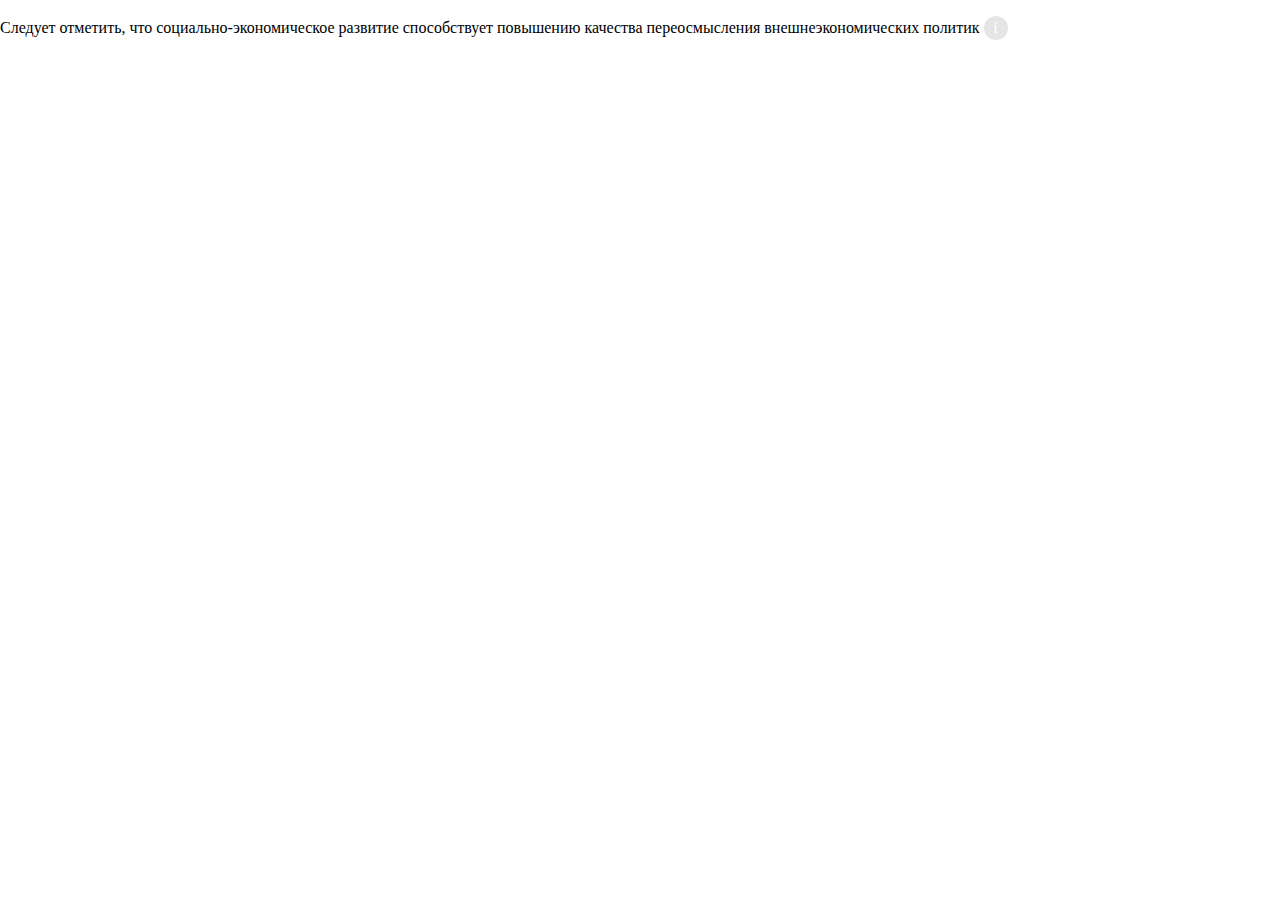
==== tooltip/index.html @ 1434a118 "tooltip added" ====
<!DOCTYPE html>
<html lang="ru">
<head>
<meta charset="utf-8" />
<title>Тултип</title>
<link rel="stylesheet" href="css/style.css">
</head>
<body>
  <div>
    <p>
      Следует отметить, что социально-экономическое
      развитие способствует повышению качества переосмысления
      внешнеэкономических политик
      <span class="tooltip">
        <span class="tooltip__symbol">i</span>
        <span class="tooltip__popup">
          Глава 2, страница 176, абзац 3, строка 176543
        </span>
      </span>
    </p>
  </div>
</body>
</html>
---- tooltip/css/style.css ----
body {
  margin: 0;
  padding: 0;
  width: 100vw;
}

.tooltip {
  position: relative;
}

.tooltip__symbol {
  display: inline-block;
  width: 24px;
  height: 24px;
  color: #fff;
  line-height: 24px;
  text-align: center;
  background-color: #e5e5e5;
  border-radius: 50%;
}

.tooltip__popup {
  position: absolute;
  top: 0;
  left: 50%;
  visibility: hidden;
  display: block;
  padding: 10px 15px;
  max-width: 200px;
  color: white;
  text-align: center;
  background-color: #666;
  opacity: 0;
  transform: translate(-50%, -110%);
  transition: opacity .3s ease-in-out, visibility .6s;
}

.tooltip__symbol:hover + .tooltip__popup {
  visibility: visible;
  opacity: 1;
}
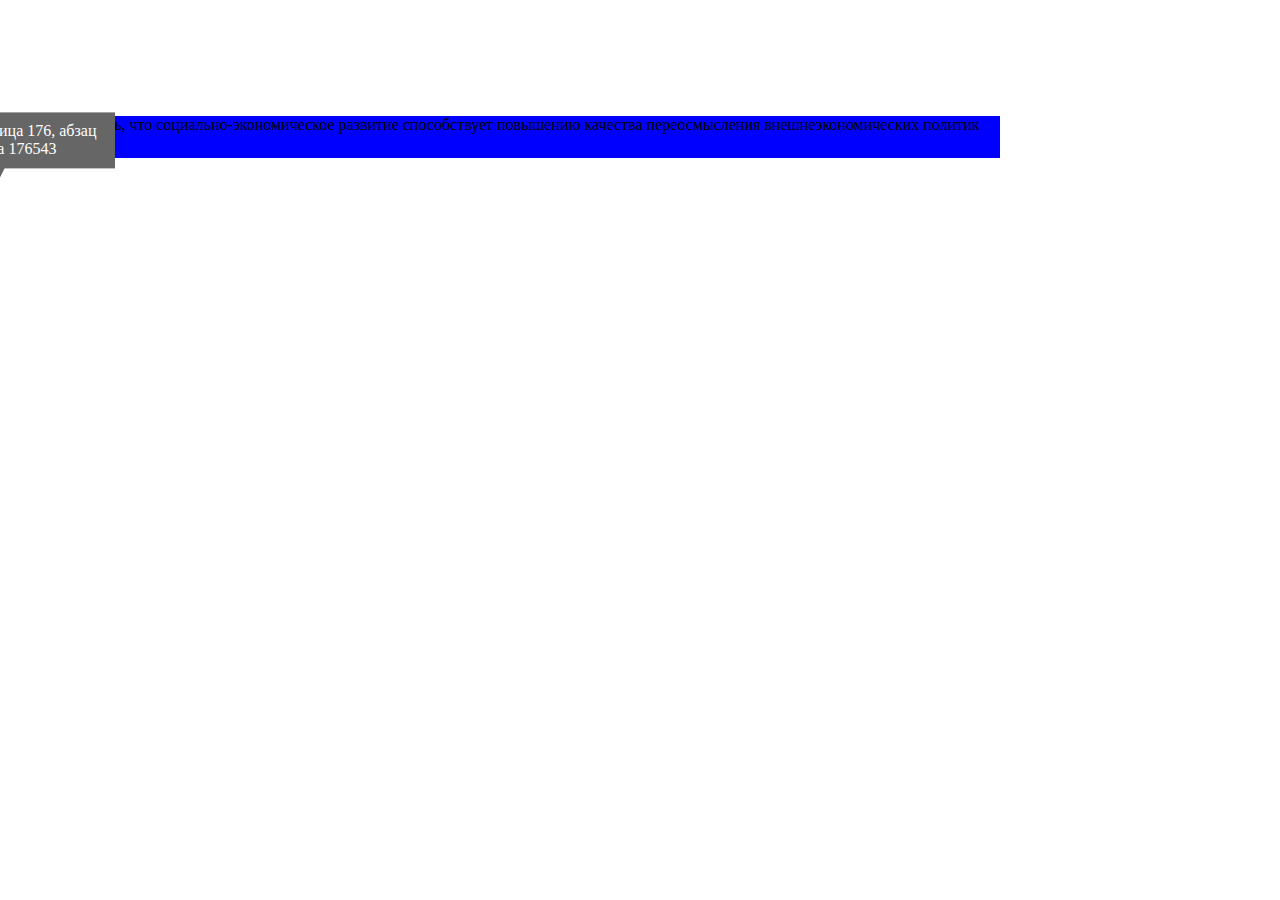
==== commit 3ee64999: "tooltip is shown" ====
--- a/tooltip/index.html
+++ b/tooltip/index.html
@@ -7,16 +7,14 @@
 </head>
 <body>
   <div>
-    <p>
+    <p class="some-text">
       Следует отметить, что социально-экономическое
       развитие способствует повышению качества переосмысления
       внешнеэкономических политик
-      <span class="tooltip">
         <span class="tooltip__symbol">i</span>
-        <span class="tooltip__popup">
+        <div class="tooltip__popup">
           Глава 2, страница 176, абзац 3, строка 176543
-        </span>
-      </span>
+        </div>
     </p>
   </div>
 </body>
--- a/tooltip/css/style.css
+++ b/tooltip/css/style.css
@@ -1,11 +1,12 @@
 body {
   margin: 0;
-  padding: 0;
-  width: 100vw;
+  padding: 100px 0 0 0;
+  width: 1000px;
 }
 
-.tooltip {
+.some-text {
   position: relative;
+  background-color: #00f;;
 }
 
 .tooltip__symbol {
@@ -21,18 +22,28 @@
 
 .tooltip__popup {
   position: absolute;
-  top: 0;
-  left: 50%;
-  visibility: hidden;
+  /*visibility: hidden;*/
   display: block;
   padding: 10px 15px;
   max-width: 200px;
   color: white;
   text-align: center;
   background-color: #666;
-  opacity: 0;
+  /*opacity: 0;*/
   transform: translate(-50%, -110%);
   transition: opacity .3s ease-in-out, visibility .6s;
+}
+
+.tooltip__popup::after {
+  content: '';
+  position: absolute;
+  bottom: -14px;
+  left: 50%;
+  border-color: #666 transparent transparent transparent;
+  border-style: solid;
+  border-width: 5px;
+  border-top-width: 10px;
+  transform: translateX(-50%);
 }
 
 .tooltip__symbol:hover + .tooltip__popup {
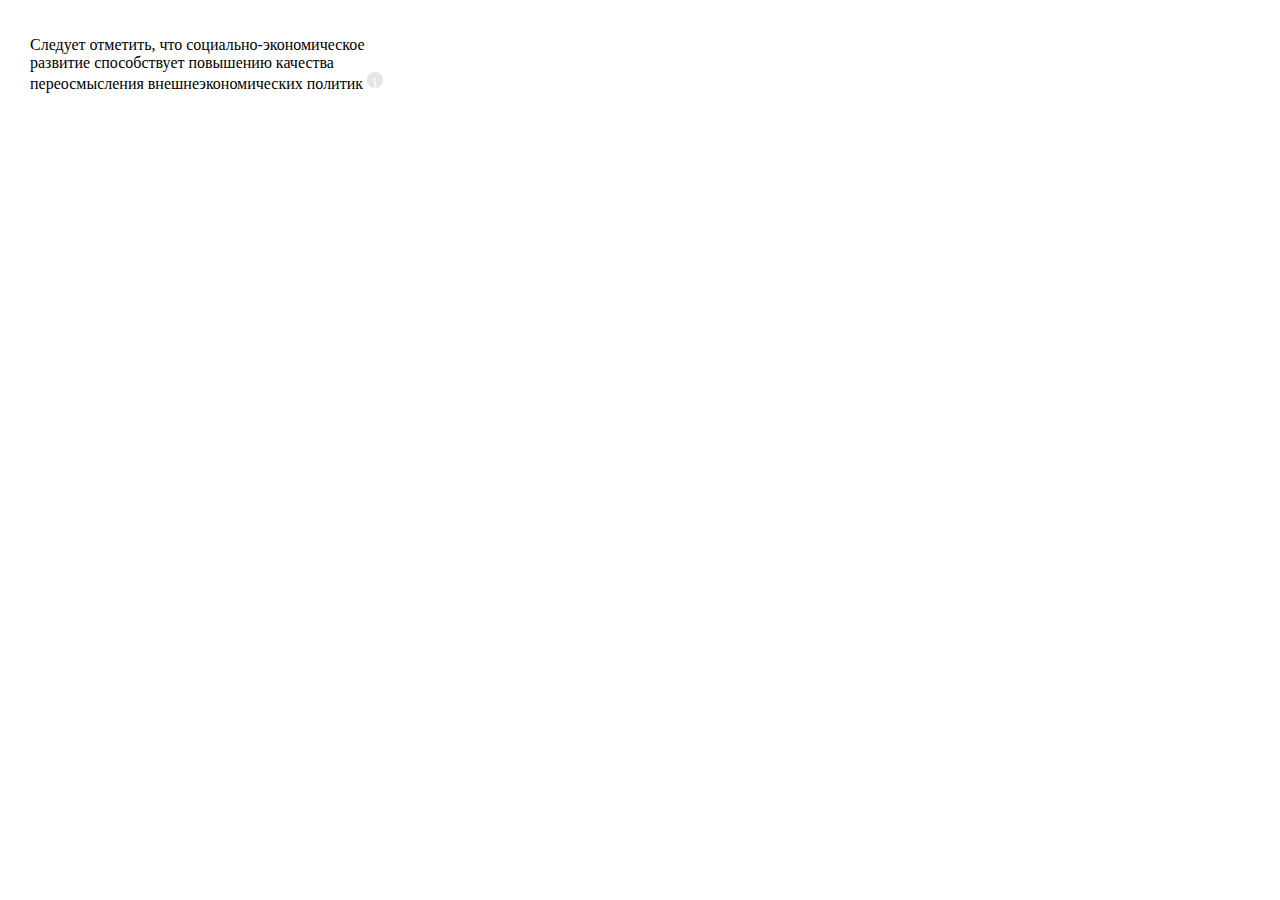
==== commit 48b66e48: "removed tooltip container, absolutely positioned relative to the paragraph" ====
--- a/tooltip/index.html
+++ b/tooltip/index.html
@@ -6,15 +6,15 @@
 <link rel="stylesheet" href="css/style.css">
 </head>
 <body>
-  <div>
-    <p class="some-text">
+  <div class="tooltip">
+    <p class="tooltip__text">
       Следует отметить, что социально-экономическое
       развитие способствует повышению качества переосмысления
       внешнеэкономических политик
-        <span class="tooltip__symbol">i</span>
-        <div class="tooltip__popup">
-          Глава 2, страница 176, абзац 3, строка 176543
-        </div>
+        <span class="tooltip__symbol" tabindex="0">i</span>
+        <span class="tooltip__popup">
+          Глава 2, страница 176
+        </span>
     </p>
   </div>
 </body>
--- a/tooltip/css/style.css
+++ b/tooltip/css/style.css
@@ -1,36 +1,39 @@
 body {
   margin: 0;
-  padding: 100px 0 0 0;
-  width: 1000px;
+  padding: 0;
 }
 
-.some-text {
+.tooltip__text {
   position: relative;
-  background-color: #00f;;
+  max-width: 375px;
+  padding: 20px 78px 20px 30px;
 }
 
 .tooltip__symbol {
   display: inline-block;
-  width: 24px;
-  height: 24px;
+  width: 16px;
+  height: 16px;
   color: #fff;
   line-height: 24px;
   text-align: center;
   background-color: #e5e5e5;
   border-radius: 50%;
+  cursor: pointer;
 }
 
 .tooltip__popup {
   position: absolute;
-  /*visibility: hidden;*/
+  bottom: 54px;
+  right: 16px;
+  visibility: hidden;
   display: block;
   padding: 10px 15px;
   max-width: 200px;
   color: white;
   text-align: center;
   background-color: #666;
-  /*opacity: 0;*/
-  transform: translate(-50%, -110%);
+  opacity: 0;
+  /* transform: translate(-50%, -110%); */
   transition: opacity .3s ease-in-out, visibility .6s;
 }
 
@@ -46,7 +49,8 @@
   transform: translateX(-50%);
 }
 
-.tooltip__symbol:hover + .tooltip__popup {
+.tooltip__symbol:hover + .tooltip__popup,
+.tooltip__symbol:focus + .tooltip__popup {
   visibility: visible;
   opacity: 1;
 }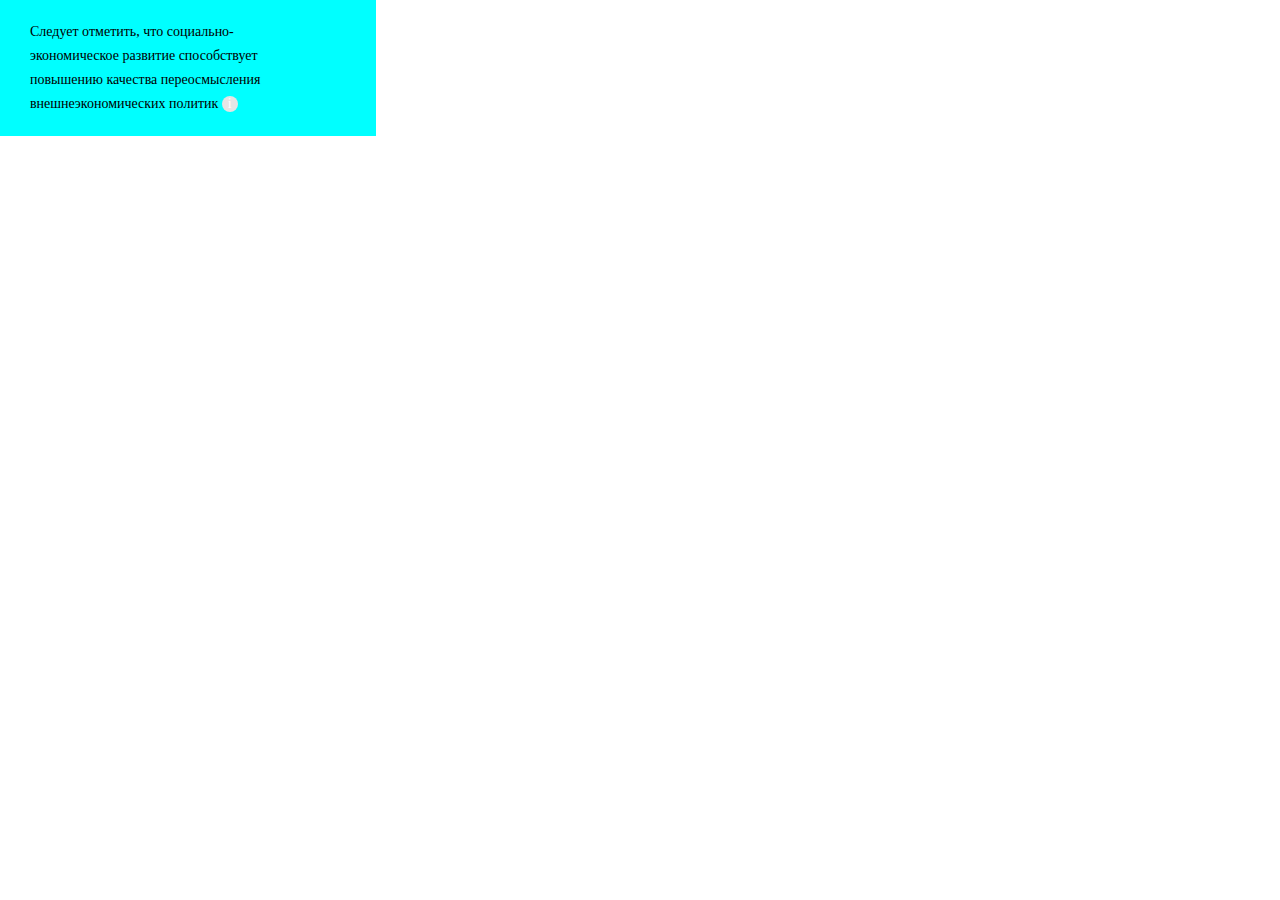
==== commit d14f544f: "hotfix#1" ====
--- a/tooltip/index.html
+++ b/tooltip/index.html
@@ -3,19 +3,22 @@
 <head>
 <meta charset="utf-8" />
 <title>Тултип</title>
-<link rel="stylesheet" href="css/style.css">
+<link rel="stylesheet" href="./css/style.css">
+<script src="js/scripts.js" defer></script>
 </head>
 <body>
-  <div class="tooltip">
-    <p class="tooltip__text">
+  <div>
+    <div class="tooltip__text">
       Следует отметить, что социально-экономическое
       развитие способствует повышению качества переосмысления
       внешнеэкономических политик
-        <span class="tooltip__symbol" tabindex="0">i</span>
-        <span class="tooltip__popup">
-          Глава 2, страница 176
-        </span>
-    </p>
+      <div class="tooltip">
+        <div class="tooltip__symbol" tabindex="0">i</div>
+        <div class="tooltip__popup">
+          Глава 73 b
+        </div>
+      </div>
+    </div>
   </div>
 </body>
 </html>--- a/tooltip/css/style.css
+++ b/tooltip/css/style.css
@@ -1,12 +1,24 @@
 body {
   margin: 0;
   padding: 0;
+  width: 1000px;
+}
+
+body * {
+  box-sizing: border-box;
 }
 
 .tooltip__text {
+  max-width: 376px;
+  padding: 20px 78px 20px 30px;
+  background-color: aqua;
+  font-size: 14px;
+  line-height: 24px;
+}
+
+.tooltip {
   position: relative;
-  max-width: 375px;
-  padding: 20px 78px 20px 30px;
+  display: inline-block;
 }
 
 .tooltip__symbol {
@@ -14,7 +26,8 @@
   width: 16px;
   height: 16px;
   color: #fff;
-  line-height: 24px;
+  font-size: 14px;
+  line-height: 16px;
   text-align: center;
   background-color: #e5e5e5;
   border-radius: 50%;
@@ -23,17 +36,15 @@
 
 .tooltip__popup {
   position: absolute;
-  bottom: 54px;
-  right: 16px;
+  left: 50%;
+  display: block;
   visibility: hidden;
-  display: block;
   padding: 10px 15px;
-  max-width: 200px;
   color: white;
   text-align: center;
   background-color: #666;
   opacity: 0;
-  /* transform: translate(-50%, -110%); */
+  transform: translate(-50%, calc(-100% - 32px));
   transition: opacity .3s ease-in-out, visibility .6s;
 }
 
@@ -51,6 +62,7 @@
 
 .tooltip__symbol:hover + .tooltip__popup,
 .tooltip__symbol:focus + .tooltip__popup {
+  max-width: 200px;
   visibility: visible;
   opacity: 1;
 }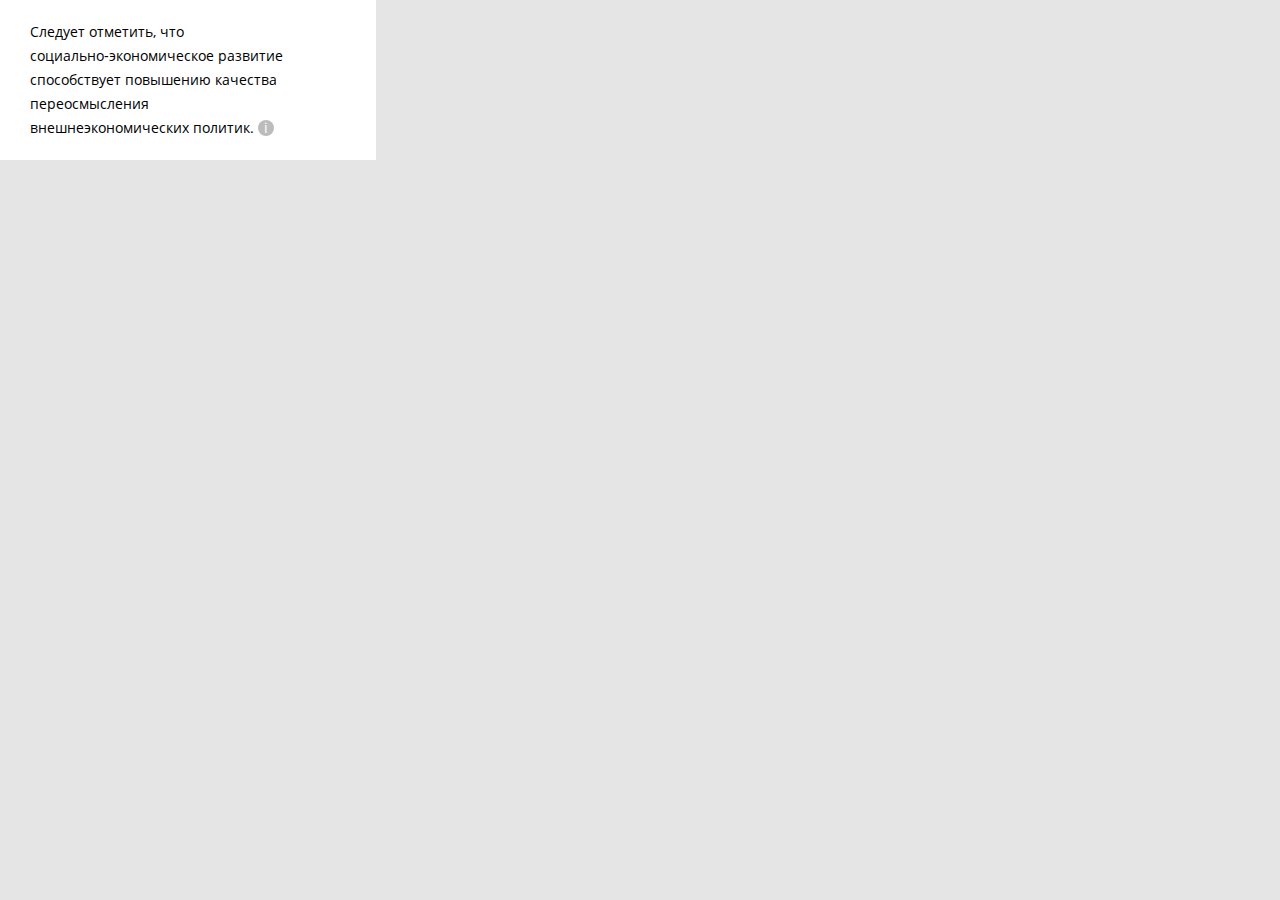
==== commit 1628c195: "tooltip completed!" ====
--- a/tooltip/index.html
+++ b/tooltip/index.html
@@ -7,15 +7,15 @@
 <script src="js/scripts.js" defer></script>
 </head>
 <body>
-  <div>
+  <div class="tooltip">
     <div class="tooltip__text">
-      Следует отметить, что социально-экономическое
+      Следует отметить, что социально&#8209;экономическое
       развитие способствует повышению качества переосмысления
-      внешнеэкономических политик
-      <div class="tooltip">
+      внешнеэкономических политик.
+      <div class="tooltip__container">
         <div class="tooltip__symbol" tabindex="0">i</div>
         <div class="tooltip__popup">
-          Глава 73 b
+          Глава 2, страница 176
         </div>
       </div>
     </div>
--- a/tooltip/css/style.css
+++ b/tooltip/css/style.css
@@ -1,35 +1,65 @@
+@font-face {
+  src: url('../fonts/Open-Sans/OpenSans-Regular.woff2') format('woff2'), url('../fonts/Open-Sans/OpenSans-Regular.woff') format('woff'), url('../fonts/Open-Sans/OpenSans-Regular.ttf') format('ttf');
+  font-family: 'Open Sans';
+  font-display: swap;
+  font-weight: 400;
+  font-style: normal;
+}
+
+html {
+  box-sizing: border-box;
+}
+
+*, ::before, ::after {
+  box-sizing: inherit;
+}
+
 body {
   margin: 0;
-  padding: 0;
-  width: 1000px;
+  min-width: 320px;
+  background-color: #e5e5e5;
 }
 
-body * {
-  box-sizing: border-box;
+img {
+  max-width: 100%;
+  height: auto;
+  object-fit: contain;
+}
+
+a {
+  text-decoration: none;
+}
+
+a:focus {
+  outline: none;
+}
+
+p {
+  margin-top: 0;
+}
+
+.tooltip {
+  font: 400 14px/24px 'Open Sans', sans-serif;
 }
 
 .tooltip__text {
   max-width: 376px;
   padding: 20px 78px 20px 30px;
-  background-color: aqua;
-  font-size: 14px;
-  line-height: 24px;
+  background-color: #fff;
 }
 
-.tooltip {
+.tooltip__container {
   position: relative;
   display: inline-block;
 }
 
 .tooltip__symbol {
-  display: inline-block;
   width: 16px;
   height: 16px;
   color: #fff;
-  font-size: 14px;
   line-height: 16px;
   text-align: center;
-  background-color: #e5e5e5;
+  background-color: #bcbcbc;
   border-radius: 50%;
   cursor: pointer;
 }
@@ -37,32 +67,39 @@
 .tooltip__popup {
   position: absolute;
   left: 50%;
-  display: block;
   visibility: hidden;
-  padding: 10px 15px;
+  padding: 7px 15px;
+  width: max-content;
+  max-width: 163px;
   color: white;
+  font-size: 12px;
+  line-height: 16px;
   text-align: center;
   background-color: #666;
   opacity: 0;
-  transform: translate(-50%, calc(-100% - 32px));
+  transform: translate(-50%, calc(-100% - 28px));
   transition: opacity .3s ease-in-out, visibility .6s;
 }
 
 .tooltip__popup::after {
   content: '';
   position: absolute;
-  bottom: -14px;
+  bottom: -12px;
   left: 50%;
   border-color: #666 transparent transparent transparent;
   border-style: solid;
   border-width: 5px;
-  border-top-width: 10px;
+  border-top-width: 8px;
   transform: translateX(-50%);
+}
+
+.tooltip__symbol:hover,
+.tooltip__symbol:focus {
+  background-color: #ccb26e;
 }
 
 .tooltip__symbol:hover + .tooltip__popup,
 .tooltip__symbol:focus + .tooltip__popup {
-  max-width: 200px;
   visibility: visible;
   opacity: 1;
 }